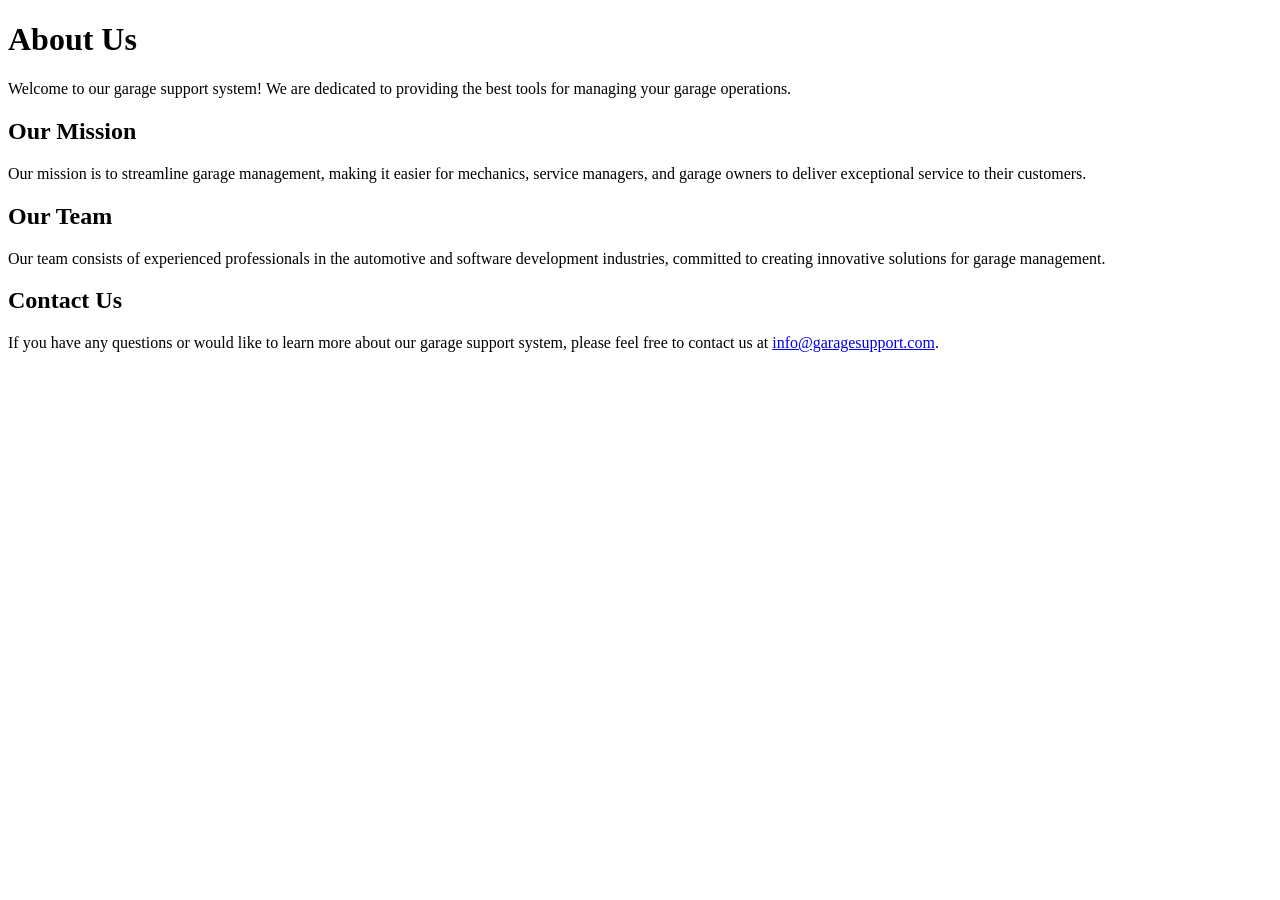
==== AboutUs.html @ 67a262a0 "Added AboutUs code" ====
<!DOCTYPE html>
<html lang="en">
<head>
    <meta charset="UTF-8">
    <meta name="viewport" content="width=device-width, initial-scale=1.0">
    <title>About Us</title>
    <link rel="stylesheet" href="">
</head>
<body>
    <h1>About Us</h1>
    <p>Welcome to our garage support system! We are dedicated to providing the best tools for managing your garage operations.</p>

    <h2>Our Mission</h2>
    <p>Our mission is to streamline garage management, making it easier for mechanics, service
managers, and garage owners to deliver exceptional service to their customers.</p>
    <h2>Our Team</h2>
    <p>Our team consists of experienced professionals in the automotive and software development industries, committed to creating innovative solutions for garage management.</p>

    <h2>Contact Us</h2>
    <p>If you have any questions or would like to learn more about our garage support system, please feel free to contact us at <a href="mailto:info@garagesupport.com">info@garagesupport.com</a>.</p>
</body>
</html>
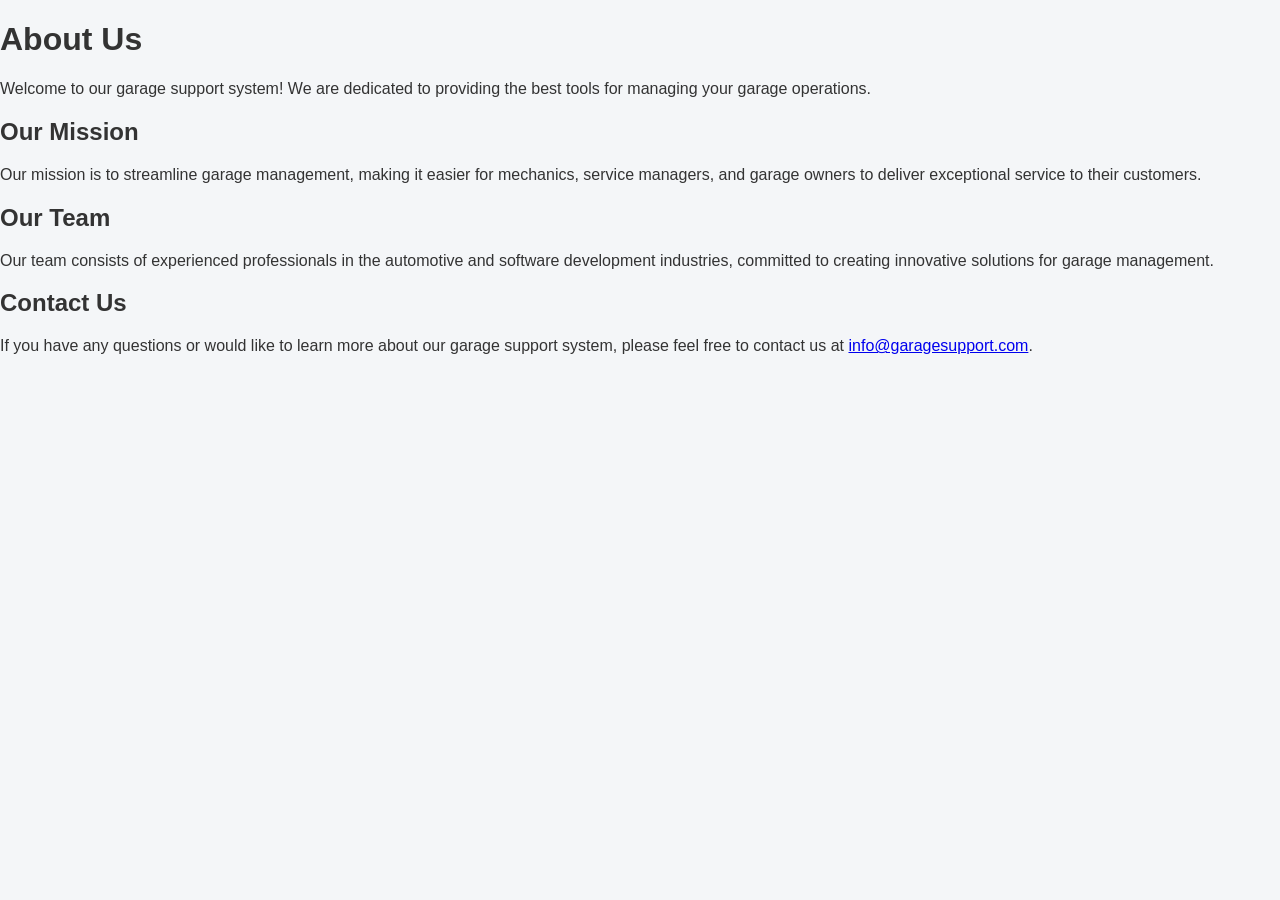
==== commit 627f847f: "Modified" ====
--- a/AboutUs.html
+++ b/AboutUs.html
@@ -4,7 +4,10 @@
     <meta charset="UTF-8">
     <meta name="viewport" content="width=device-width, initial-scale=1.0">
     <title>About Us</title>
-    <link rel="stylesheet" href="">
+    <link rel="stylesheet" href="styles.css">
+    <link rel="stylesheet" href="https://cdnjs.cloudflare.com/ajax/libs/font-awesome/6.0.0-beta3/css/all.min.css">
+    <link rel="stylesheet" href="https://fonts.googleapis.com/css2?family=Roboto:wght@400;700&display=swap ">
+    <link rel="stylesheet" href="index.html">
 </head>
 <body>
     <h1>About Us</h1>
--- a/styles.css
+++ b/styles.css
@@ -0,0 +1,81 @@
+body {
+    margin: 0;
+    font-family: Arial, sans-serif;
+    background: #f4f6f8;
+    color: #333;
+}
+header {
+    background: #0a3d62;
+    color: #fff;
+    padding: 24px 32px;
+}
+.container {
+    width: min(1100px, 90%);
+    margin: 0 auto;
+    padding: 24px 0;
+}
+nav {
+    display: flex;
+    justify-content: space-between;
+    align-items: center;
+    gap: 16px;
+}
+nav a {
+    color: #fff;
+    text-decoration: none;
+    font-weight: 600;
+}
+.hero {
+    background: #fff;
+    border-radius: 14px;
+    padding: 40px;
+    margin-top: 24px;
+    box-shadow: 0 16px 40px rgba(0,0,0,.08);
+}
+.hero h1 {
+    margin: 0 0 16px;
+    font-size: clamp(2rem, 2.8vw, 3.5rem);
+    line-height: 1.05;
+}
+.hero p {
+    max-width: 720px;
+    line-height: 1.8;
+    margin: 0 0 24px;
+    color: #555;
+}
+.btn {
+    display: inline-block;
+    background: #0a3d62;
+    color: #fff;
+    text-decoration: none;
+    padding: 14px 24px;
+    border-radius: 8px;
+    font-weight: 700;
+}
+.features {
+    display: grid;
+    grid-template-columns: repeat(auto-fit, minmax(220px, 1fr));
+    gap: 18px;
+    margin-top: 32px;
+}
+.feature-card {
+    background: #fff;
+    border-radius: 16px;
+    padding: 24px;
+    box-shadow: 0 12px 30px rgba(0,0,0,.06);
+}
+.feature-card h3 {
+    margin-top: 0;
+    font-size: 1.2rem;
+}
+.feature-card p {
+    margin: 12px 0 0;
+    color: #555;
+    line-height: 1.7;
+}
+footer {
+    text-align: center;
+    padding: 24px 0;
+    color: #777;
+    font-size: .95rem;
+}
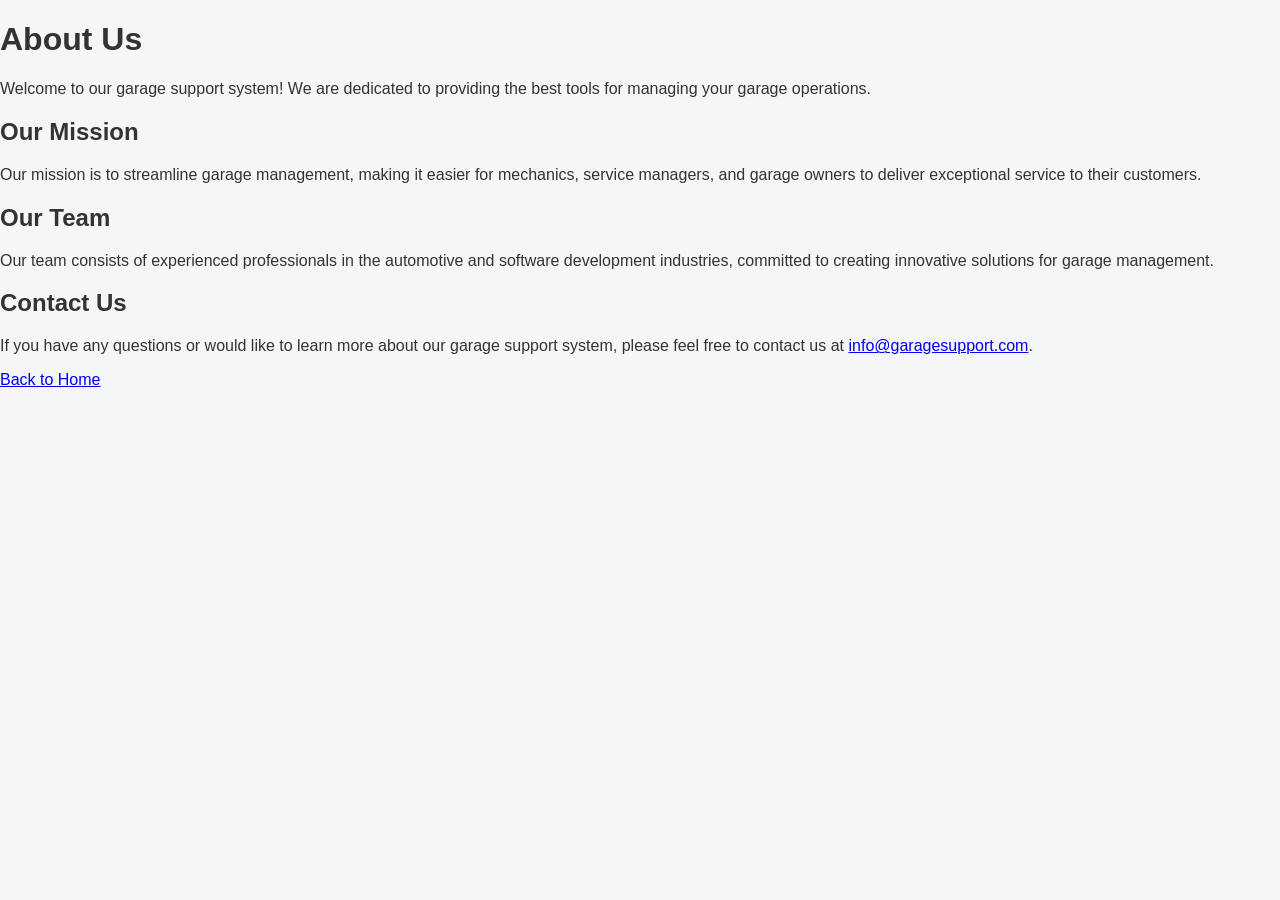
==== commit 3460642b: "modified" ====
--- a/AboutUs.html
+++ b/AboutUs.html
@@ -21,5 +21,7 @@
 
     <h2>Contact Us</h2>
     <p>If you have any questions or would like to learn more about our garage support system, please feel free to contact us at <a href="mailto:info@garagesupport.com">info@garagesupport.com</a>.</p>
+
+    <a href="index.html">Back to Home</a>
 </body>
 </html>
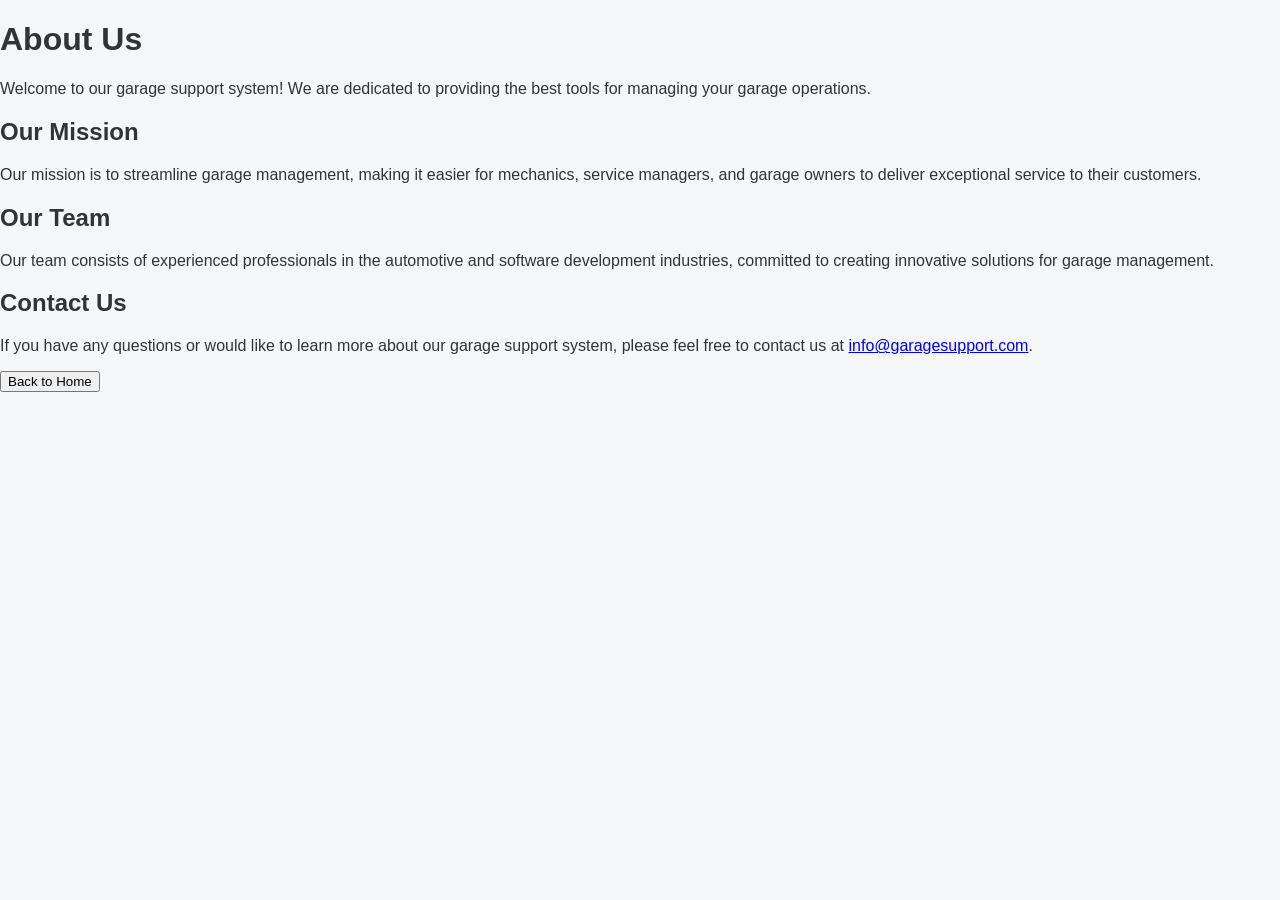
==== commit 1a7c32df: "Modified" ====
--- a/AboutUs.html
+++ b/AboutUs.html
@@ -22,6 +22,7 @@
     <h2>Contact Us</h2>
     <p>If you have any questions or would like to learn more about our garage support system, please feel free to contact us at <a href="mailto:info@garagesupport.com">info@garagesupport.com</a>.</p>
 
-    <a href="index.html">Back to Home</a>
+    <button onclick="window.location.href='index.html'">Back to Home</button>
+
 </body>
 </html>
